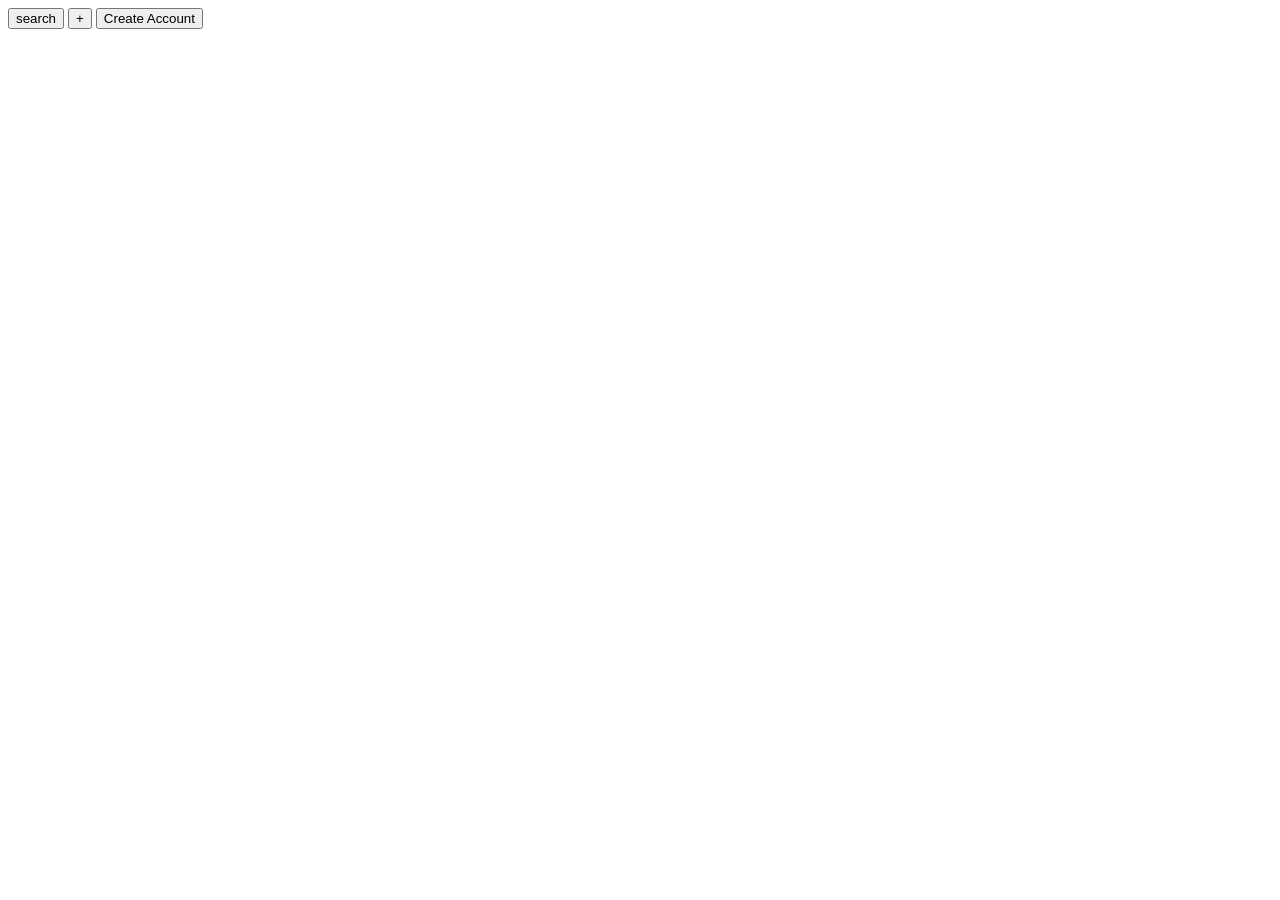
==== Button_up_exercise/index.html @ 50b25824 "daily algo" ====
<!DOCTYPE html>
<html lang="en">
<head>
    <meta charset="UTF-8">
    <meta name="viewport" content="width=device-width, initial-scale=1.0">
    <title>Document</title>
    <link rel="stylesheets" href="">
</head>
<body>
    <button id="search" role="button">search</button>
    <button id="add" role="button">+</button>
    <button id="newaccount" role="button">Create Account</button>
</body>
</html>
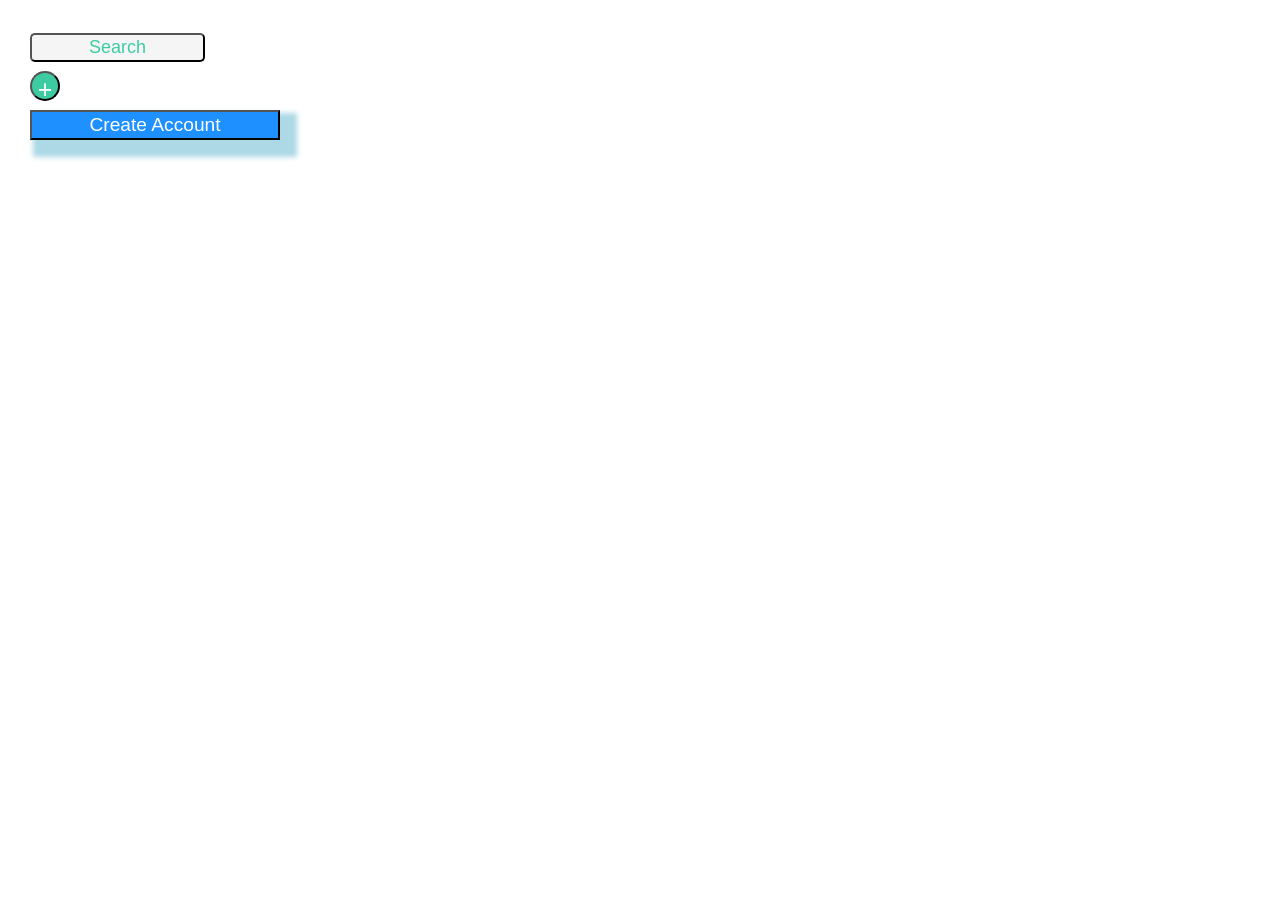
==== commit 9f93d1dd: "Button up assignment completed" ====
--- a/Button_up_exercise/index.html
+++ b/Button_up_exercise/index.html
@@ -4,11 +4,13 @@
     <meta charset="UTF-8">
     <meta name="viewport" content="width=device-width, initial-scale=1.0">
     <title>Document</title>
-    <link rel="stylesheets" href="">
+    <link rel="stylesheet" href="style.css">
 </head>
 <body>
-    <button id="search" role="button">search</button>
-    <button id="add" role="button">+</button>
-    <button id="newaccount" role="button">Create Account</button>
+    <br>
+    <div><button type="button" class="button button1">Search</button></div>
+    <div><button type="button" class="button button2">+</button></div>
+    <div class="shadow"><button type="button" class="button button3">Create Account</button></div>
+    <br>
 </body>
 </html>
--- a/Button_up_exercise/style.css
+++ b/Button_up_exercise/style.css
@@ -0,0 +1,57 @@
+* {
+    box-sizing: border-box;
+} 
+
+div {
+    display:block;
+    justify-content: left;
+    align-items: left;
+    margin:5px auto;
+    margin-left: 20px;
+    padding: 2px;
+}
+
+.button {
+    display: block;
+    position: auto;
+    top:50%;
+    background-color:lightblue;
+    padding: 2px;
+    
+}
+
+.button1 {
+    background-color: whitesmoke;
+    text-align: center;
+    border-radius: 5px;
+    -webkit-border-radius: 5px;
+    -moz-border-radius: 5px;
+    -ms-border-radius: 5px;
+    -o-border-radius: 5px;
+    color:#3dcca1;
+    font-size: large;
+    width: 175px;
+}
+
+.button2 {
+    background-color: #3dcca1;
+    color: white;
+    font-size: 25px;
+    border-radius: 25px;
+    -webkit-border-radius: 25px;
+    -moz-border-radius: 25px;
+    -ms-border-radius: 25px;
+    -o-border-radius: 25px;
+    width: 30px;
+    height: 30px;
+}
+
+.button3 {
+    background-color: dodgerblue;
+    color: white;
+    font-size: larger;
+    width: 250px;
+    display: block;
+    box-shadow: 10px 10px 5px 7px lightblue;
+}
+
